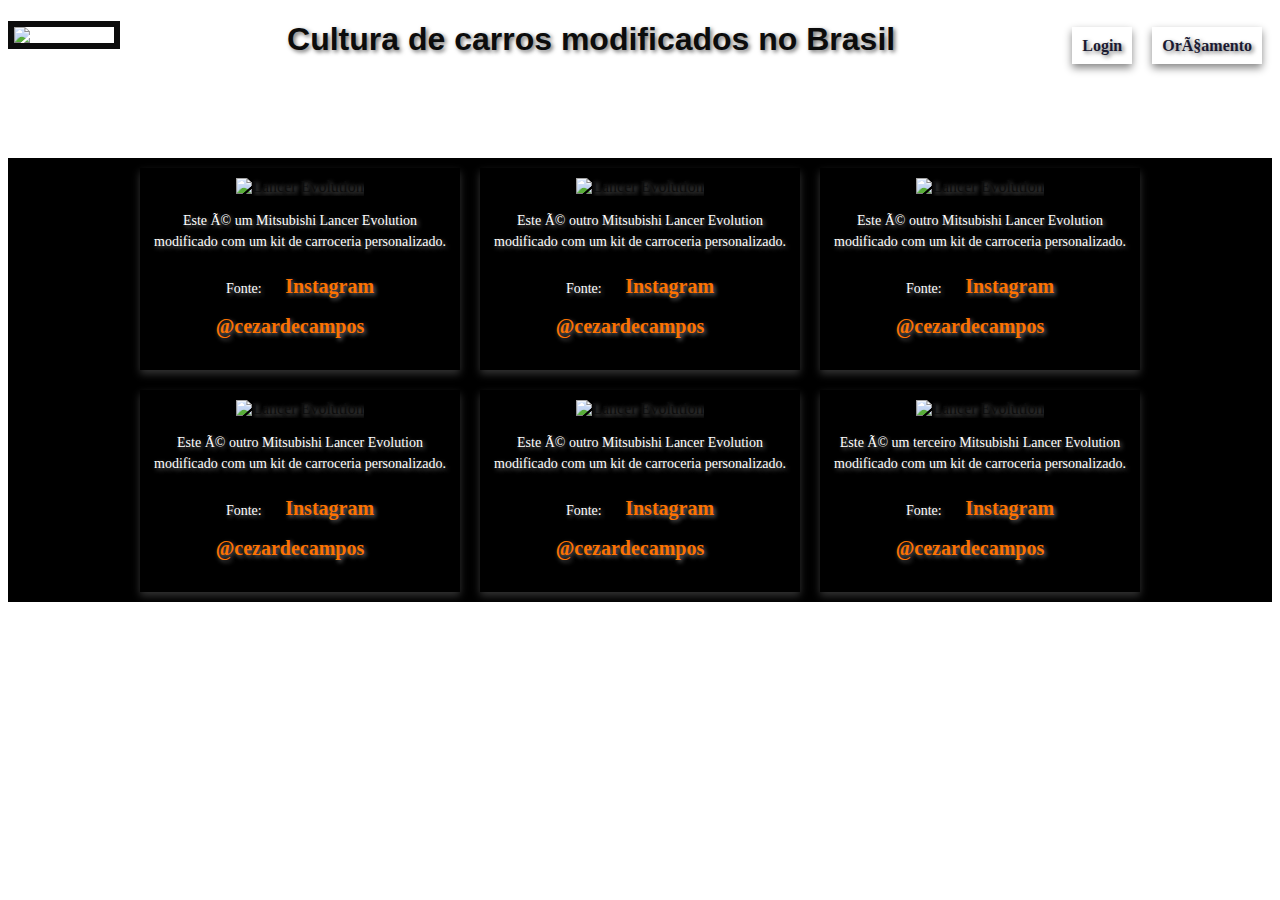
==== index.html @ 568ee2d2 "primeiro commit" ====
<!DOCTYPE html>
<html>
	<head>
		<div id="cabecalho">
			
			<img src="file:///C:/Users/cezar/OneDrive/%C3%81rea%20de%20Trabalho/projeto.css/imagens/1702328057774.jpg" 
			width="100px " 
			border="6px" 
			align="left">
			</div>

			<span border="5" 
			width="10%" 
			align="rigth">
				<tr>
				  <td colspan="2">
					<p> <a 
						style="color: rgb(27, 26, 49);"  
						href="orçamento.html">Orçamento</a></p>
				  </td>
				</tr>
			  </span>
			  <span border="5" 
			  width="10%" 
			  align="rigth">
				<tr>
				  <td colspan="2">
					<p> <a style="color: rgb(27, 26, 49);"
						 href="login.html">Login</a></p>
				  </td>
				</tr>
			  </span>
        
        <style>

table {
                  border-radius: 50%;
                  width: 100%;
                }
                a, td {
                  text-align: left;
                  padding: 8px;
                }
                a {
					margin: 10px;
			padding: 10px;
			box-shadow: 0 4px 8px 0 rgba(0, 0, 0, 0.473);
			max-width: 300px;
			text-align: center;
            color: #050505;
			font-family: arial-black;
				}
                a:hover {background-color: #979797;}
                .box {
                  
                  width: 150px;
                  height: 150px;
                  margin-top: 10px;
                  margin-right: 10px;
                  margin-left: 10px;
                  margin-bottom: 10px;
                  background-color: #0e0d0d;
                  border: 10px solid rgba(0, 0, 0, 0.349);
                  text-align: center;
                  
                }
			
        body {
          color: rgb(12, 12, 12);
		  text-align: center;
		  font-family: Arial, Helvetica, sans-serif;
		  text-shadow: 2px 2px 4px #707070;
		  
		  
        }
		span {

			float: right;
		}
	
        </style>
        </head>
<head>
	<title>Cultura de carros modificados no Brasil</title>
	
	
	<meta charset="UTF-8">
	<meta name="viewport" content="width=device-width, initial-scale=1.0">
	
	<link rel="stylesheet" href="estilo.css">

	<style>

		a {
			text-decoration: none;
			font-weight: bold;
		}
        
		body {
			background-image: url('file:///C:/Users/cezar/OneDrive/%C3%81rea%20de%20Trabalho/projeto.html/Design%20sem%20nome%20(1).png');
		    background-repeat: no-repeat;
			background-attachment: fixed;
			background-size: 100%;
		}
		.container {
			background-color: black;
			display: flex;
			flex-wrap: wrap;
			justify-content: center;
			align-items: center;
			margin-top: 100px;
		}
		.card {
			margin: 10px;
			padding: 10px;
			box-shadow: 0 4px 8px 0 rgba(255, 255, 255, 0.205);
			max-width: 300px;
			text-align: center;
			font-family: arial-black;
			
		}
		.card img {
			width: 100%;
			height: auto;
		}
		.card p {
			font-size: 14px;
			line-height: 1.5;
			color: #ffffff;
			font-family: arial-black;
			
			
		}
	</style>
</head>

<body>
	
	<h1>Cultura de carros modificados no Brasil</h1>
	<div class="container">
		<div class="card">
			<img src="file:///C:/Users/cezar/OneDrive/%C3%81rea%20de%20Trabalho/projeto.html/30334a665771a387aac556de2cd5cad3.jpg" alt="Lancer Evolution">
			<p>Este é um Mitsubishi Lancer Evolution modificado com um kit de carroceria personalizado. </p>
			<p>Fonte: <a href="https://www.instagram.com/p/Cr6xqk0LQnd/?img_index=1">Instagram  @cezardecampos</a></p>
		</div>
		<div class="card">
			<img src="file:///C:/Users/cezar/OneDrive/%C3%81rea%20de%20Trabalho/projeto.html/images.jpg" alt="Lancer Evolution">
			<p>Este é outro Mitsubishi Lancer Evolution modificado com um kit de carroceria personalizado.</p>
			<p>Fonte: <a href="https://www.instagram.com/p/Cr6xqk0LQnd/?img_index=1">Instagram  @cezardecampos</a></p>
		</div><div class="card">
			<img src="file:///C:/Users/cezar/OneDrive/%C3%81rea%20de%20Trabalho/projeto.html/images.jpg" alt="Lancer Evolution">
			<p>Este é outro Mitsubishi Lancer Evolution modificado com um kit de carroceria personalizado.</p>
			<p>Fonte: <a href="https://www.instagram.com/p/Cr6xqk0LQnd/?img_index=1">Instagram  @cezardecampos</a></p>
		</div><div class="card">
			<img src="file:///C:/Users/cezar/OneDrive/%C3%81rea%20de%20Trabalho/projeto.html/images.jpg" alt="Lancer Evolution">
			<p>Este é outro Mitsubishi Lancer Evolution modificado com um kit de carroceria personalizado.</p>
			<p>Fonte: <a href="https://www.instagram.com/p/Cr6xqk0LQnd/?img_index=1">Instagram  @cezardecampos</a></p>
		
		</div><div class="card">
			<img src="file:///C:/Users/cezar/OneDrive/%C3%81rea%20de%20Trabalho/projeto.html/images.jpg" alt="Lancer Evolution">
			<p>Este é outro Mitsubishi Lancer Evolution modificado com um kit de carroceria personalizado.</p>
			<p>Fonte: <a href="https://www.instagram.com/p/Cr6xqk0LQnd/?img_index=1">Instagram  @cezardecampos</a></p>
		</div>
		<div class="card">
			<img src="file:///C:/Users/cezar/OneDrive/%C3%81rea%20de%20Trabalho/projeto.html/transferir.jpg" alt="Lancer Evolution">
			<p>Este é um terceiro Mitsubishi Lancer Evolution modificado com um kit de carroceria personalizado.</p>
			<p>Fonte: <a href="https://www.instagram.com/p/Cr6xqk0LQnd/?img_index=1">Instagram  @cezardecampos </a><!DOCTYPE html>
				<html>
				  <head>
					<style>
.card :hover {
  color: rgb(255, 255, 255);
  font-family: arial-black;
}

					  .card a {
						font-size: 20px;
			            line-height: 2.0;
						color: rgb(252, 114, 1);
					  }
					</style>
				  </head>
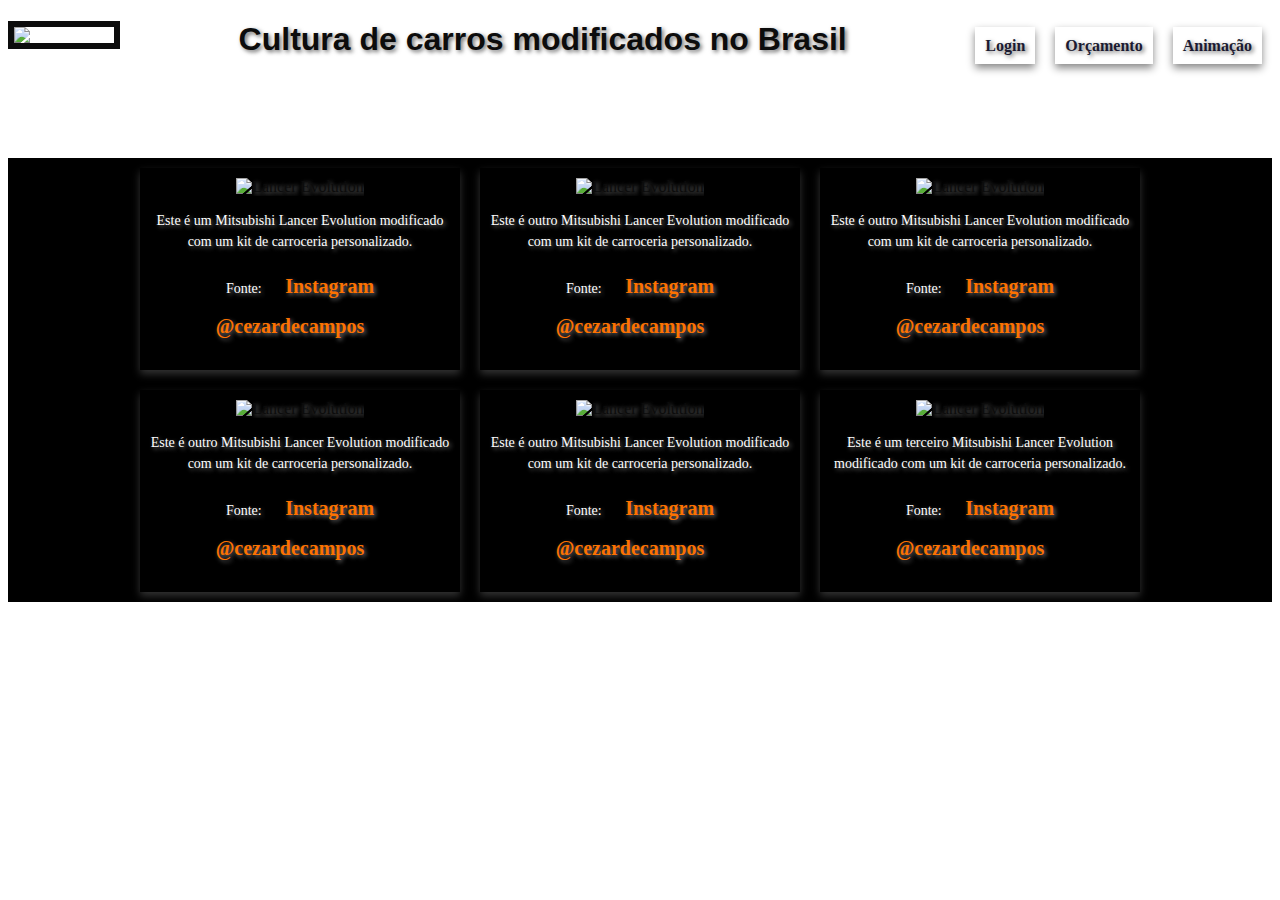
==== commit bc6be0e0: "first commit" ====
--- a/index.html
+++ b/index.html
@@ -8,7 +8,17 @@
 			border="6px" 
 			align="left">
 			</div>
-
+			<span border="5" 
+			width="10%" 
+			align="rigth">
+				<tr>
+				  <td colspan="2">
+					<p> <a 
+						style="color: rgb(27, 26, 49);"  
+						href="animation.html">Animação</a></p>
+				  </td>
+				</tr>
+			  </span>
 			<span border="5" 
 			width="10%" 
 			align="rigth">
@@ -91,6 +101,7 @@
 
 	<style>
 
+		
 		a {
 			text-decoration: none;
 			font-weight: bold;
--- a/estilo.css
+++ b/estilo.css
@@ -0,0 +1,7 @@
+body {
+    background-image: url('file:///C:/Users/cezar/OneDrive/%C3%81rea%20de%20Trabalho/projeto.html/Design%20sem%20nome%20(1).png');
+		    background-repeat: no-repeat;
+			background-attachment: fixed;
+			background-size: 100%;
+}
+
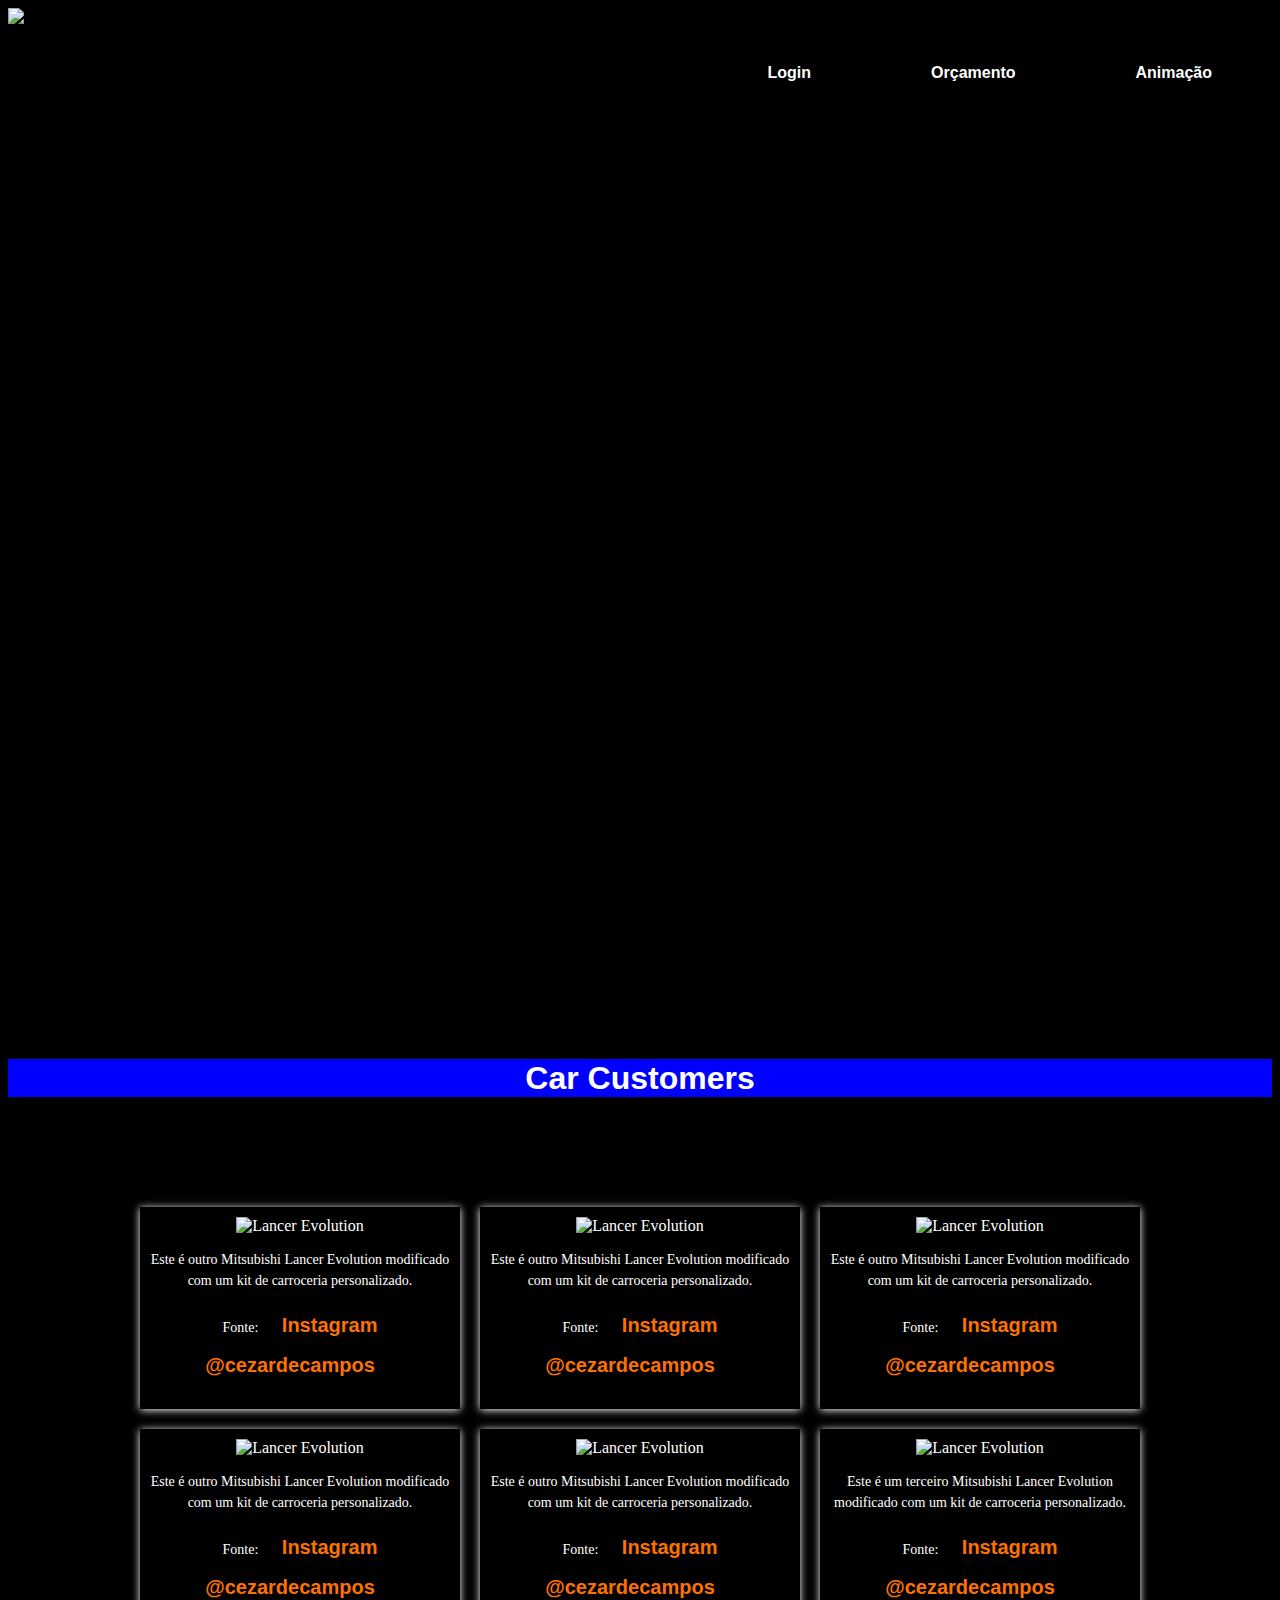
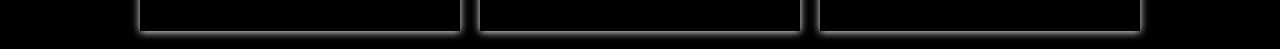
==== commit e0a19399: "first commit" ====
--- a/index.html
+++ b/index.html
@@ -3,9 +3,9 @@
 	<head>
 		<div id="cabecalho">
 			
-			<img src="file:///C:/Users/cezar/OneDrive/%C3%81rea%20de%20Trabalho/projeto.css/imagens/1702328057774.jpg" 
-			width="100px " 
-			border="6px" 
+			<img src="file:///C:/Users/cezar/OneDrive/%C3%81rea%20de%20Trabalho/projeto.css/imagens/Car%20customers.png" 
+			width="150px " 
+			 
 			align="left">
 			</div>
 			<span border="5" 
@@ -14,7 +14,7 @@
 				<tr>
 				  <td colspan="2">
 					<p> <a 
-						style="color: rgb(27, 26, 49);"  
+						style="color: rgb(255, 255, 255);"  
 						href="animation.html">Animação</a></p>
 				  </td>
 				</tr>
@@ -25,7 +25,7 @@
 				<tr>
 				  <td colspan="2">
 					<p> <a 
-						style="color: rgb(27, 26, 49);"  
+						style="color: rgb(255, 255, 255);"  
 						href="orçamento.html">Orçamento</a></p>
 				  </td>
 				</tr>
@@ -35,12 +35,25 @@
 			  align="rigth">
 				<tr>
 				  <td colspan="2">
-					<p> <a style="color: rgb(27, 26, 49);"
+					<p> <a style="color: rgb(255, 255, 255);"
 						 href="login.html">Login</a></p>
 				  </td>
 				</tr>
 			  </span>
-        
+			  <div>
+				<div style="
+				 width: 100%;
+				 height: 100vh; 
+				 background-image: url(file:///C:/Users/cezar/OneDrive/%C3%81rea%20de%20Trabalho/projeto.css/imagens/WhatsApp%20Image%202024-01-09%20at%2000.07.00.jpeg); 
+				 background-repeat: no-repeat;
+				  background-size: 100%;
+				   display: flex;
+				    justify-content: center;
+					 align-items: center;
+					  flex-direction: center;">
+					  
+				</div>
+			  </div>
         <style>
 
 table {
@@ -52,15 +65,15 @@
                   padding: 8px;
                 }
                 a {
-					margin: 10px;
+			margin: 10px;
 			padding: 10px;
 			box-shadow: 0 4px 8px 0 rgba(0, 0, 0, 0.473);
 			max-width: 300px;
 			text-align: center;
             color: #050505;
-			font-family: arial-black;
+			font-family: 'Franklin Gothic Medium', 'Arial Narrow', Arial, sans-serif;
 				}
-                a:hover {background-color: #979797;}
+                a:hover {background-color: #001aff;}
                 .box {
                   
                   width: 150px;
@@ -76,23 +89,27 @@
                 }
 			
         body {
-          color: rgb(12, 12, 12);
+          color: rgb(255, 255, 255);
 		  text-align: center;
-		  font-family: Arial, Helvetica, sans-serif;
-		  text-shadow: 2px 2px 4px #707070;
+		  font-family: 'Franklin Gothic Medium', 'Arial Narrow', Arial, sans-serif;
+		  
 		  
 		  
         }
 		span {
 
 			float: right;
+			margin: 40px;
+			scroll-padding-inline-end: 10px;
 		}
 	
         </style>
         </head>
 <head>
-	<title>Cultura de carros modificados no Brasil</title>
-	
+	
+	<h1 style="color: white; padding-top: 1px; background-color: blue;">
+		Car Customers
+	</h1>
 	
 	<meta charset="UTF-8">
 	<meta name="viewport" content="width=device-width, initial-scale=1.0">
@@ -108,13 +125,13 @@
 		}
         
 		body {
-			background-image: url('file:///C:/Users/cezar/OneDrive/%C3%81rea%20de%20Trabalho/projeto.html/Design%20sem%20nome%20(1).png');
+			background-color: rgb(0, 0, 0);
 		    background-repeat: no-repeat;
 			background-attachment: fixed;
 			background-size: 100%;
 		}
 		.container {
-			background-color: black;
+			background-color: rgb(0, 0, 0);
 			display: flex;
 			flex-wrap: wrap;
 			justify-content: center;
@@ -124,7 +141,7 @@
 		.card {
 			margin: 10px;
 			padding: 10px;
-			box-shadow: 0 4px 8px 0 rgba(255, 255, 255, 0.205);
+			box-shadow: 0 1px 8px 0 rgb(255, 255, 255);
 			max-width: 300px;
 			text-align: center;
 			font-family: arial-black;
@@ -146,34 +163,59 @@
 </head>
 
 <body>
-	
-	<h1>Cultura de carros modificados no Brasil</h1>
+	<script type="module">
+		// Import the functions you need from the SDKs you need
+		import { initializeApp } from "https://www.gstatic.com/firebasejs/10.7.1/firebase-app.js";
+		import { getAnalytics } from "https://www.gstatic.com/firebasejs/10.7.1/firebase-analytics.js";
+		// TODO: Add SDKs for Firebase products that you want to use
+		// https://firebase.google.com/docs/web/setup#available-libraries
+	  
+		// Your web app's Firebase configuration
+		// For Firebase JS SDK v7.20.0 and later, measurementId is optional
+		const firebaseConfig = {
+		  apiKey: "AIzaSyBl-DmMjiwkqh78XuG4Kxh5xpxSMxICAgo",
+		  authDomain: "projectsitecar.firebaseapp.com",
+		  projectId: "projectsitecar",
+		  storageBucket: "projectsitecar.appspot.com",
+		  messagingSenderId: "110017354892",
+		  appId: "1:110017354892:web:872e6fa58509933c4c2fa9",
+		  measurementId: "G-TYYDKRMB49"
+		};
+	  
+		// Initialize Firebase
+		const app = initializeApp(firebaseConfig);
+		const analytics = getAnalytics(app);
+	  </script>
+
+	
 	<div class="container">
 		<div class="card">
-			<img src="file:///C:/Users/cezar/OneDrive/%C3%81rea%20de%20Trabalho/projeto.html/30334a665771a387aac556de2cd5cad3.jpg" alt="Lancer Evolution">
-			<p>Este é um Mitsubishi Lancer Evolution modificado com um kit de carroceria personalizado. </p>
-			<p>Fonte: <a href="https://www.instagram.com/p/Cr6xqk0LQnd/?img_index=1">Instagram  @cezardecampos</a></p>
-		</div>
-		<div class="card">
-			<img src="file:///C:/Users/cezar/OneDrive/%C3%81rea%20de%20Trabalho/projeto.html/images.jpg" alt="Lancer Evolution">
-			<p>Este é outro Mitsubishi Lancer Evolution modificado com um kit de carroceria personalizado.</p>
-			<p>Fonte: <a href="https://www.instagram.com/p/Cr6xqk0LQnd/?img_index=1">Instagram  @cezardecampos</a></p>
-		</div><div class="card">
-			<img src="file:///C:/Users/cezar/OneDrive/%C3%81rea%20de%20Trabalho/projeto.html/images.jpg" alt="Lancer Evolution">
-			<p>Este é outro Mitsubishi Lancer Evolution modificado com um kit de carroceria personalizado.</p>
-			<p>Fonte: <a href="https://www.instagram.com/p/Cr6xqk0LQnd/?img_index=1">Instagram  @cezardecampos</a></p>
-		</div><div class="card">
-			<img src="file:///C:/Users/cezar/OneDrive/%C3%81rea%20de%20Trabalho/projeto.html/images.jpg" alt="Lancer Evolution">
-			<p>Este é outro Mitsubishi Lancer Evolution modificado com um kit de carroceria personalizado.</p>
-			<p>Fonte: <a href="https://www.instagram.com/p/Cr6xqk0LQnd/?img_index=1">Instagram  @cezardecampos</a></p>
-		
-		</div><div class="card">
-			<img src="file:///C:/Users/cezar/OneDrive/%C3%81rea%20de%20Trabalho/projeto.html/images.jpg" alt="Lancer Evolution">
-			<p>Este é outro Mitsubishi Lancer Evolution modificado com um kit de carroceria personalizado.</p>
-			<p>Fonte: <a href="https://www.instagram.com/p/Cr6xqk0LQnd/?img_index=1">Instagram  @cezardecampos</a></p>
-		</div>
-		<div class="card">
-			<img src="file:///C:/Users/cezar/OneDrive/%C3%81rea%20de%20Trabalho/projeto.html/transferir.jpg" alt="Lancer Evolution">
+			<img src="file:///C:/Users/cezar/OneDrive/%C3%81rea%20de%20Trabalho/projeto.html/images.jpg" alt="Lancer Evolution">
+			<p>Este é outro Mitsubishi Lancer Evolution modificado com um kit de carroceria personalizado.</p>
+			<p>Fonte: <a href="https://www.instagram.com/p/Cr6xqk0LQnd/?img_index=1">Instagram  @cezardecampos</a></p>
+		</div>
+		<div class="card">
+			<img src="file:///C:/Users/cezar/OneDrive/%C3%81rea%20de%20Trabalho/projeto.html/images.jpg" alt="Lancer Evolution">
+			<p>Este é outro Mitsubishi Lancer Evolution modificado com um kit de carroceria personalizado.</p>
+			<p>Fonte: <a href="https://www.instagram.com/p/Cr6xqk0LQnd/?img_index=1">Instagram  @cezardecampos</a></p>
+		</div>
+		<div class="card">
+			<img src="file:///C:/Users/cezar/OneDrive/%C3%81rea%20de%20Trabalho/projeto.html/images.jpg" alt="Lancer Evolution">
+			<p>Este é outro Mitsubishi Lancer Evolution modificado com um kit de carroceria personalizado.</p>
+			<p>Fonte: <a href="https://www.instagram.com/p/Cr6xqk0LQnd/?img_index=1">Instagram  @cezardecampos</a></p>
+		</div>
+		<div class="card">
+			<img src="file:///C:/Users/cezar/OneDrive/%C3%81rea%20de%20Trabalho/projeto.html/images.jpg" alt="Lancer Evolution">
+			<p>Este é outro Mitsubishi Lancer Evolution modificado com um kit de carroceria personalizado.</p>
+			<p>Fonte: <a href="https://www.instagram.com/p/Cr6xqk0LQnd/?img_index=1">Instagram  @cezardecampos</a></p>
+		</div>
+		<div class="card">
+			<img src="file:///C:/Users/cezar/OneDrive/%C3%81rea%20de%20Trabalho/projeto.html/images.jpg" alt="Lancer Evolution">
+			<p>Este é outro Mitsubishi Lancer Evolution modificado com um kit de carroceria personalizado.</p>
+			<p>Fonte: <a href="https://www.instagram.com/p/Cr6xqk0LQnd/?img_index=1">Instagram  @cezardecampos</a></p>
+		</div>
+		<div class="card">
+			<img src="file:///C:/Users/cezar/OneDrive/%C3%81rea%20de%20Trabalho/projeto.html/images.jpg" alt="Lancer Evolution">
 			<p>Este é um terceiro Mitsubishi Lancer Evolution modificado com um kit de carroceria personalizado.</p>
 			<p>Fonte: <a href="https://www.instagram.com/p/Cr6xqk0LQnd/?img_index=1">Instagram  @cezardecampos </a><!DOCTYPE html>
 				<html>
--- a/estilo.css
+++ b/estilo.css
@@ -1,6 +1,5 @@
 body {
-    background-image: url('file:///C:/Users/cezar/OneDrive/%C3%81rea%20de%20Trabalho/projeto.html/Design%20sem%20nome%20(1).png');
-		    background-repeat: no-repeat;
+    background-color: aliceblue;
 			background-attachment: fixed;
 			background-size: 100%;
 }
